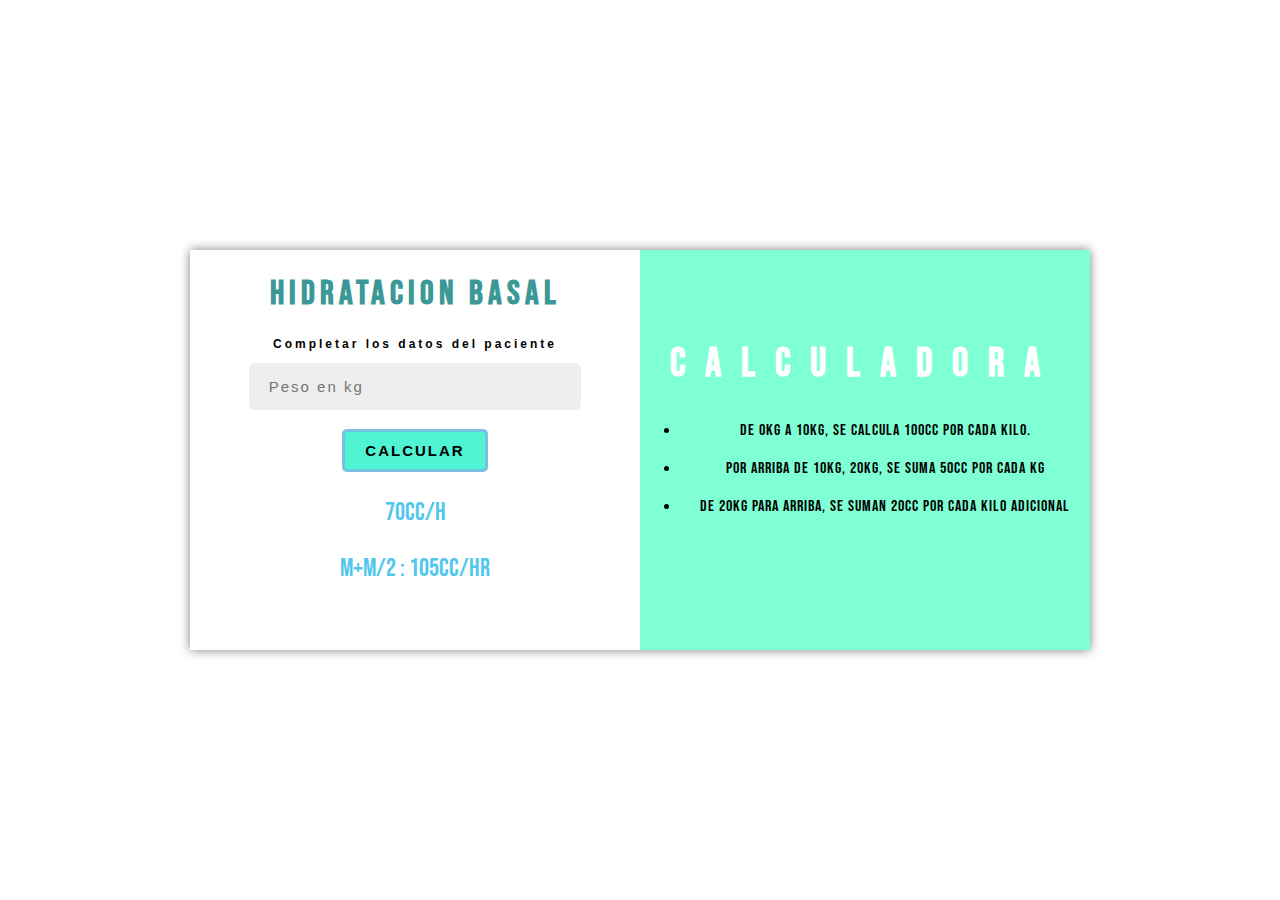
==== index-old.html @ 40edc8cd "Calculadora basal  HTML + CSS" ====
<!DOCTYPE html>
<html>

<head>
    <title>Calculadora de hidratacion</title>
    <link rel="stylesheet" href="./style.css" />
</head>

<body>
    <div id="contenedor">
        <div id='contenido'>
            <h1> Hidratacion Basal</h1>
        <h3>Completar los datos del paciente</h3>
            <input type="number" placeholder="Peso en kg" />
            <br><br>
            <button>Calcular</button>
            <br>
            <p>70cc/h</p>
            <p>m+m/2 : 105cc/hr</p>
        </div>
    

    <div id="detalle">
            <br><br><br>
            <h2>CALCULADORA</h2>
            <ul>
                <li>De 0kg a 10kg, se calcula 100cc por cada kilo.</li>
                <br>
                <li>Por arriba de 10kg, 20kg, se suma 50cc por cada kg</li>
                <br>
                <li>De 20kg para arriba, se suman 20cc por cada kilo adicional</li>
            </ul>
        
    </div>
</div>
</body>

</html>
---- style.css ----
@import url('https://fonts.googleapis.com/css2?family=Bebas+Neue&display=swap');

#contenedor{
    text-align: center;
    font-family: "Bebas Neue", sans-serif;
    background: rgb(255, 255, 255);
    top: 50%;
    overflow: hidden;
    position: absolute;
    inset: 0;
    margin: auto;
    width: 900px;
    height: 400px;
    box-shadow: 0px 0px 10px rgba(0, 0, 0, 0.5);
}

h1{
    color: rgb(60, 152, 150); 
    font-size:34px;
    letter-spacing: 5px;
}

#contenido{

    width: 50%;
    height: 100%;
    float: left;
    
}

#detalle{
    text-align: center; 
    background: aquamarine;
    width: 50%;
    height: 100%;
    float: left;
    letter-spacing: 1px;
}

h3{
    font-family: "Smooch Sans", sans-serif;
    font-size: 12px;
    color: black;
    letter-spacing: 3px;
}

input{
    font-size: 15px;
    letter-spacing: 2px;
    width: 65%;
    padding: 15px 20px;
    border: none;
    background-color: #eee;
    border-radius: 5px;
    
}

h2{
    letter-spacing: 20px;
    color: rgb(255, 255, 255);
    font-size: 40px;
    text-align: center;

}

p{
    font-size: 25px;
    color: rgb(81, 199, 238); 
    
}

button{
    font-size: 15px;
    letter-spacing: 2px;
    font-weight: bold;
    background-color: rgb(79, 244, 211);
    border-radius: 5px;
    padding: 10px 20px;
    text-transform: uppercase;
    border: solid rgb(120, 193, 224);
    text-transform: uppercase;
    transition: transform 20ms ease-in;
} 

button:active {
	transform: scale(0.85);
}
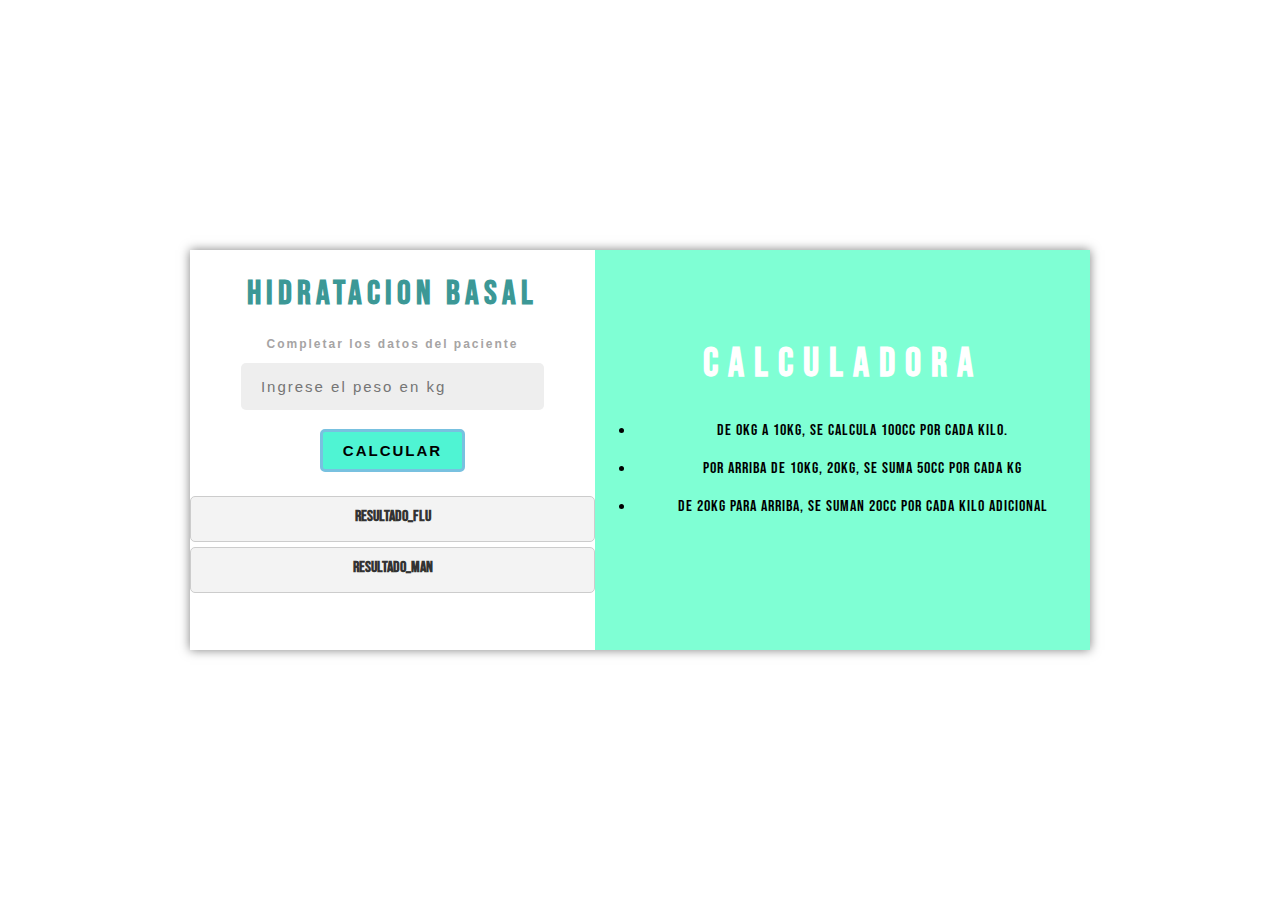
==== commit 1557388a: "CALCULADORA BASAL - MAURICIO MALINOWSKI" ====
--- a/index-old.html
+++ b/index-old.html
@@ -4,23 +4,26 @@
 <head>
     <title>Calculadora de hidratacion</title>
     <link rel="stylesheet" href="./style.css" />
+    <script src="./script.js" defer></script>
 </head>
 
 <body>
     <div id="contenedor">
         <div id='contenido'>
             <h1> Hidratacion Basal</h1>
-        <h3>Completar los datos del paciente</h3>
-            <input type="number" placeholder="Peso en kg" />
-            <br><br>
-            <button>Calcular</button>
+            <h3>Completar los datos del paciente</h3>
+            <input id="paso" type="number" placeholder="Ingrese el peso en kg" />
             <br>
-            <p>70cc/h</p>
-            <p>m+m/2 : 105cc/hr</p>
+            <div id="error">Por favor complete correctamente los datos del paciente</div>
+            <br>
+            <button class="item" id="calcular">Calcular</button>
+            <br>
+            <br>
+            <div id="resultado_flu"></div>
+            <div id="resultado_man"></div>
         </div>
     
-
-    <div id="detalle">
+        <div id="detalle">
             <br><br><br>
             <h2>CALCULADORA</h2>
             <ul>
@@ -30,9 +33,9 @@
                 <br>
                 <li>De 20kg para arriba, se suman 20cc por cada kilo adicional</li>
             </ul>
-        
+        </div>
     </div>
-</div>
+    
 </body>
 
 </html>--- a/style.css
+++ b/style.css
@@ -22,7 +22,7 @@
 
 #contenido{
 
-    width: 50%;
+    width: 45%;
     height: 100%;
     float: left;
     
@@ -31,7 +31,7 @@
 #detalle{
     text-align: center; 
     background: aquamarine;
-    width: 50%;
+    width: 55%;
     height: 100%;
     float: left;
     letter-spacing: 1px;
@@ -40,8 +40,8 @@
 h3{
     font-family: "Smooch Sans", sans-serif;
     font-size: 12px;
-    color: black;
-    letter-spacing: 3px;
+    color: rgb(166, 164, 164);
+    letter-spacing: 2px;    
 }
 
 input{
@@ -56,7 +56,7 @@
 }
 
 h2{
-    letter-spacing: 20px;
+    letter-spacing: 10px;
     color: rgb(255, 255, 255);
     font-size: 40px;
     text-align: center;
@@ -84,4 +84,28 @@
 
 button:active {
 	transform: scale(0.85);
-}+}
+#error{
+    letter-spacing: 1px;
+    display: none;
+    font-size: 15px;
+    color: red; 
+
+}
+#resultado_flu,
+#resultado_man {
+    margin-top: 5px;
+    padding: 10px;
+    background-color: #f3f3f3;
+    border-radius: 5px;
+    border: 1px solid #ccc;
+}
+
+#resultado_flu::before,
+#resultado_man::before {
+    content: attr(id);
+    display: block;
+    font-weight: bold;
+    margin-bottom: 5px;
+    color: #333;
+}
